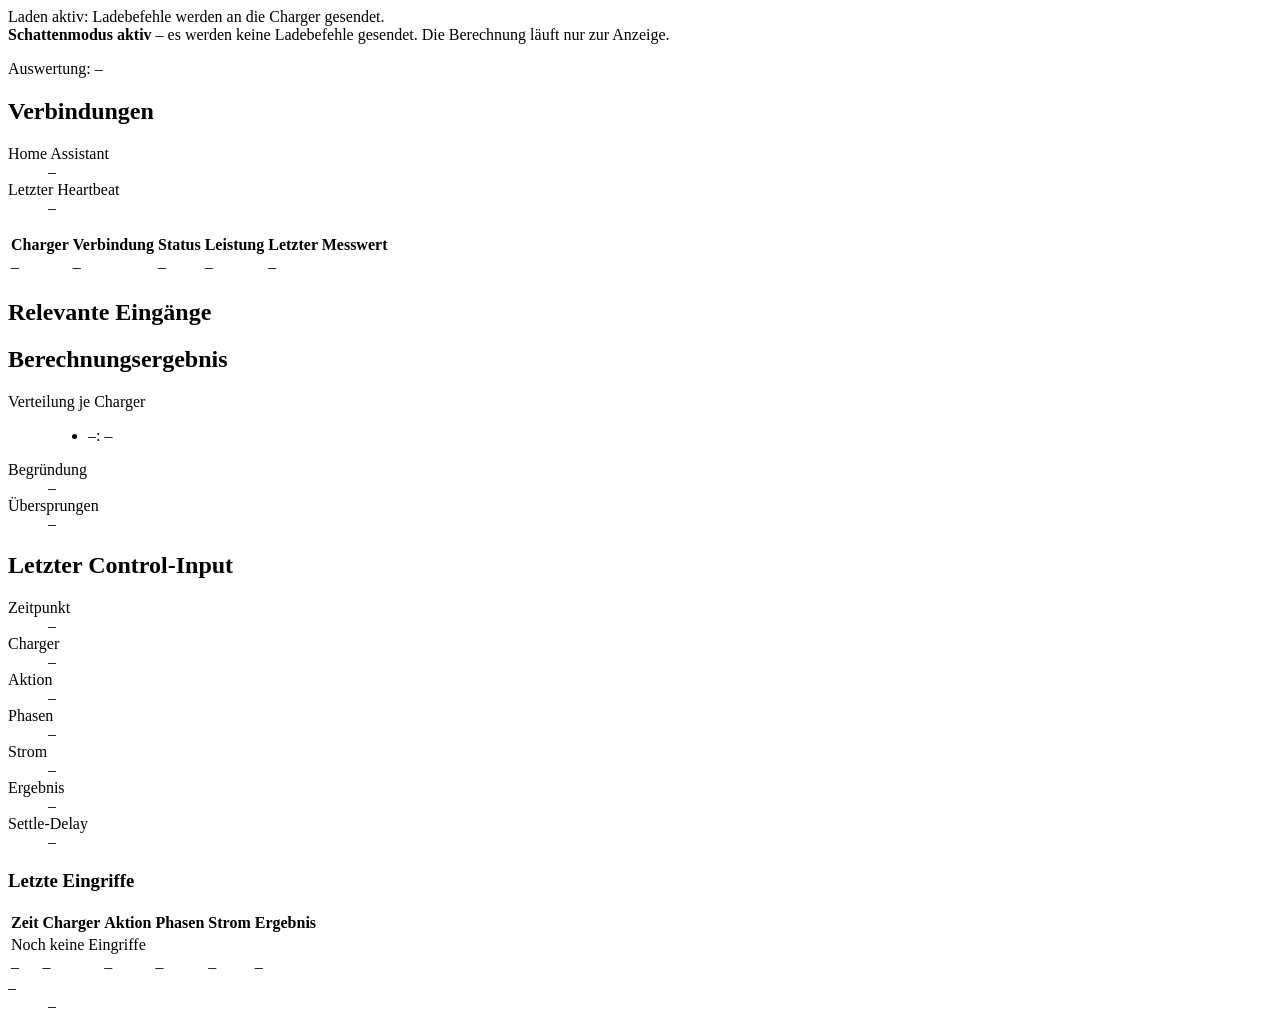
==== src/main/resources/templates/fragments/state.html @ 2c31cfb4 "Komponente F: Thymeleaf-GUI, JSON-API und Playwright-Tests StateController (/, /fragments/state), St" ====
<!DOCTYPE html>
<html lang="de" xmlns:th="http://www.thymeleaf.org">
<body>
<div th:fragment="inhalt" class="inhalt-fragment">

    <div th:if="${!view.schattenmodus}" class="hinweis" data-testid="schattenmodus-aus">
        Laden aktiv: Ladebefehle werden an die Charger gesendet.
    </div>
    <div th:if="${view.schattenmodus}" class="banner schatten" data-testid="schattenmodus-banner" role="alert">
        <strong>Schattenmodus aktiv</strong> – es werden keine Ladebefehle gesendet. Die Berechnung läuft nur zur Anzeige.
    </div>

    <p class="stand" data-testid="auswertung-zeit">Auswertung: <span th:text="${view.auswertungZeit}">–</span></p>

    <section class="karte" data-testid="section-verbindungen">
        <h2>Verbindungen</h2>
        <dl class="raster">
            <dt>Home Assistant</dt>
            <dd data-testid="ha-status"><span class="pille" th:classappend="${view.verbindungen.haStatusKlasse}" th:text="${view.verbindungen.haStatus}">–</span></dd>
            <dt>Letzter Heartbeat</dt>
            <dd data-testid="ha-heartbeat" th:text="${view.verbindungen.heartbeat}">–</dd>
        </dl>
        <table class="tabelle">
            <thead>
            <tr><th>Charger</th><th>Verbindung</th><th>Status</th><th>Leistung</th><th>Letzter Messwert</th></tr>
            </thead>
            <tbody>
            <tr th:each="charger : ${view.verbindungen.chargers}" th:attr="data-testid='charger-' + ${charger.id}">
                <td th:text="${charger.id}">–</td>
                <td><span class="pille" th:classappend="${charger.verbindungKlasse}" th:text="${charger.verbindung}">–</span></td>
                <td data-testid="charger-status" th:text="${charger.status}">–</td>
                <td th:text="${charger.leistung}">–</td>
                <td th:text="${charger.letzterMesswert}">–</td>
            </tr>
            </tbody>
        </table>
    </section>

    <section class="karte" data-testid="section-eingaenge">
        <h2>Relevante Eingänge</h2>
        <dl class="raster">
            <th:block th:replace="~{:: kennzahl('eingang-pv', 'PV-Leistung', ${view.eingaenge.pvLeistung})}"></th:block>
            <th:block th:replace="~{:: kennzahl('eingang-netz', 'Netz', ${view.eingaenge.netzLeistung})}"></th:block>
            <th:block th:replace="~{:: kennzahl('eingang-batterie', 'Batterie', ${view.eingaenge.batterieLeistung})}"></th:block>
            <th:block th:replace="~{:: kennzahl('eingang-ev', 'EV-Leistung', ${view.eingaenge.evLeistung})}"></th:block>
            <th:block th:replace="~{:: kennzahl('eingang-puffer', 'Sicherheitspuffer', ${view.eingaenge.puffer})}"></th:block>
            <th:block th:replace="~{:: kennzahl('eingang-mindeststrom', 'Mindeststrom', ${view.eingaenge.mindeststrom})}"></th:block>
            <th:block th:replace="~{:: kennzahl('eingang-zielphasen', 'Zielphasen', ${view.eingaenge.zielphasen})}"></th:block>
            <th:block th:replace="~{:: kennzahl('eingang-ist-phasen', 'Ist-Phasen', ${view.eingaenge.istPhasen})}"></th:block>
            <th:block th:replace="~{:: kennzahl('eingang-ueberschuss', 'Überschussladen', ${view.eingaenge.ueberschuss})}"></th:block>
            <th:block th:replace="~{:: kennzahl('eingang-batterie-praeferenz', 'Vorrang', ${view.eingaenge.batteriePraeferenz})}"></th:block>
            <th:block th:replace="~{:: kennzahl('eingang-prio-charger', 'Prio-Charger', ${view.eingaenge.prioCharger})}"></th:block>
        </dl>
    </section>

    <section class="karte" data-testid="section-ergebnis">
        <h2>Berechnungsergebnis</h2>
        <dl class="raster">
            <th:block th:replace="~{:: kennzahl('ergebnis-mindest-pv', 'Mindest-PV-Leistung', ${view.ergebnis.mindestPvLeistung})}"></th:block>
            <th:block th:replace="~{:: kennzahl('ergebnis-rohleistung', 'Rohleistung', ${view.ergebnis.rohleistung})}"></th:block>
            <th:block th:replace="~{:: kennzahl('ergebnis-zielleistung', 'Zielleistung', ${view.ergebnis.zielleistung})}"></th:block>
            <th:block th:replace="~{:: kennzahl('ergebnis-zielstrom', 'Zielstrom', ${view.ergebnis.zielstrom})}"></th:block>
            <th:block th:replace="~{:: kennzahl('ergebnis-phase', 'Phase mit höchster Spannung', ${view.ergebnis.phaseHoechsteSpannung})}"></th:block>
            <dt>Verteilung je Charger</dt>
            <dd data-testid="ergebnis-verteilung">
                <ul class="liste">
                    <li th:each="eintrag : ${view.ergebnis.verteilung}" th:attr="data-charger=${eintrag.chargerId}">
                        <span th:text="${eintrag.chargerId}">–</span>: <span th:text="${eintrag.strom}">–</span>
                    </li>
                </ul>
            </dd>
            <dt>Begründung</dt>
            <dd data-testid="ergebnis-begruendung" th:text="${view.ergebnis.begruendung}">–</dd>
            <dt>Übersprungen</dt>
            <dd data-testid="ergebnis-uebersprungen" th:text="${view.uebersprungenGrund}">–</dd>
        </dl>
    </section>

    <section class="karte" data-testid="section-letzter-eingriff">
        <h2>Letzter Control-Input</h2>
        <dl class="raster">
            <dt>Zeitpunkt</dt>
            <dd data-testid="letzter-zeit" th:text="${view.letzterEingriff.zeit}">–</dd>
            <dt>Charger</dt>
            <dd data-testid="letzter-charger" th:text="${view.letzterEingriff.charger}">–</dd>
            <dt>Aktion</dt>
            <dd data-testid="letzter-aktion" th:text="${view.letzterEingriff.aktion}">–</dd>
            <dt>Phasen</dt>
            <dd data-testid="letzter-phasen" th:text="${view.letzterEingriff.phasen}">–</dd>
            <dt>Strom</dt>
            <dd data-testid="letzter-strom" th:text="${view.letzterEingriff.strom}">–</dd>
            <dt>Ergebnis</dt>
            <dd data-testid="letzter-ergebnis" th:text="${view.letzterEingriff.ergebnis}">–</dd>
            <dt>Settle-Delay</dt>
            <dd data-testid="settle-restzeit" th:text="${view.settleRestzeit}">–</dd>
        </dl>

        <h3>Letzte Eingriffe</h3>
        <table class="tabelle" data-testid="historie">
            <thead>
            <tr><th>Zeit</th><th>Charger</th><th>Aktion</th><th>Phasen</th><th>Strom</th><th>Ergebnis</th></tr>
            </thead>
            <tbody>
            <tr th:if="${#lists.isEmpty(view.historie)}" data-testid="historie-leer">
                <td colspan="6">Noch keine Eingriffe</td>
            </tr>
            <tr th:each="zeile : ${view.historie}" class="historie-zeile">
                <td th:text="${zeile.zeit}">–</td>
                <td th:text="${zeile.charger}">–</td>
                <td th:text="${zeile.aktion}">–</td>
                <td th:text="${zeile.phasen}">–</td>
                <td th:text="${zeile.strom}">–</td>
                <td th:text="${zeile.ergebnis}">–</td>
            </tr>
            </tbody>
        </table>
    </section>
</div>

<th:block th:fragment="kennzahl (testId, label, wert)">
    <dt th:text="${label}">–</dt>
    <dd th:attr="data-testid=${testId}"><span class="wert" th:text="${wert}">–</span></dd>
</th:block>
</body>
</html>
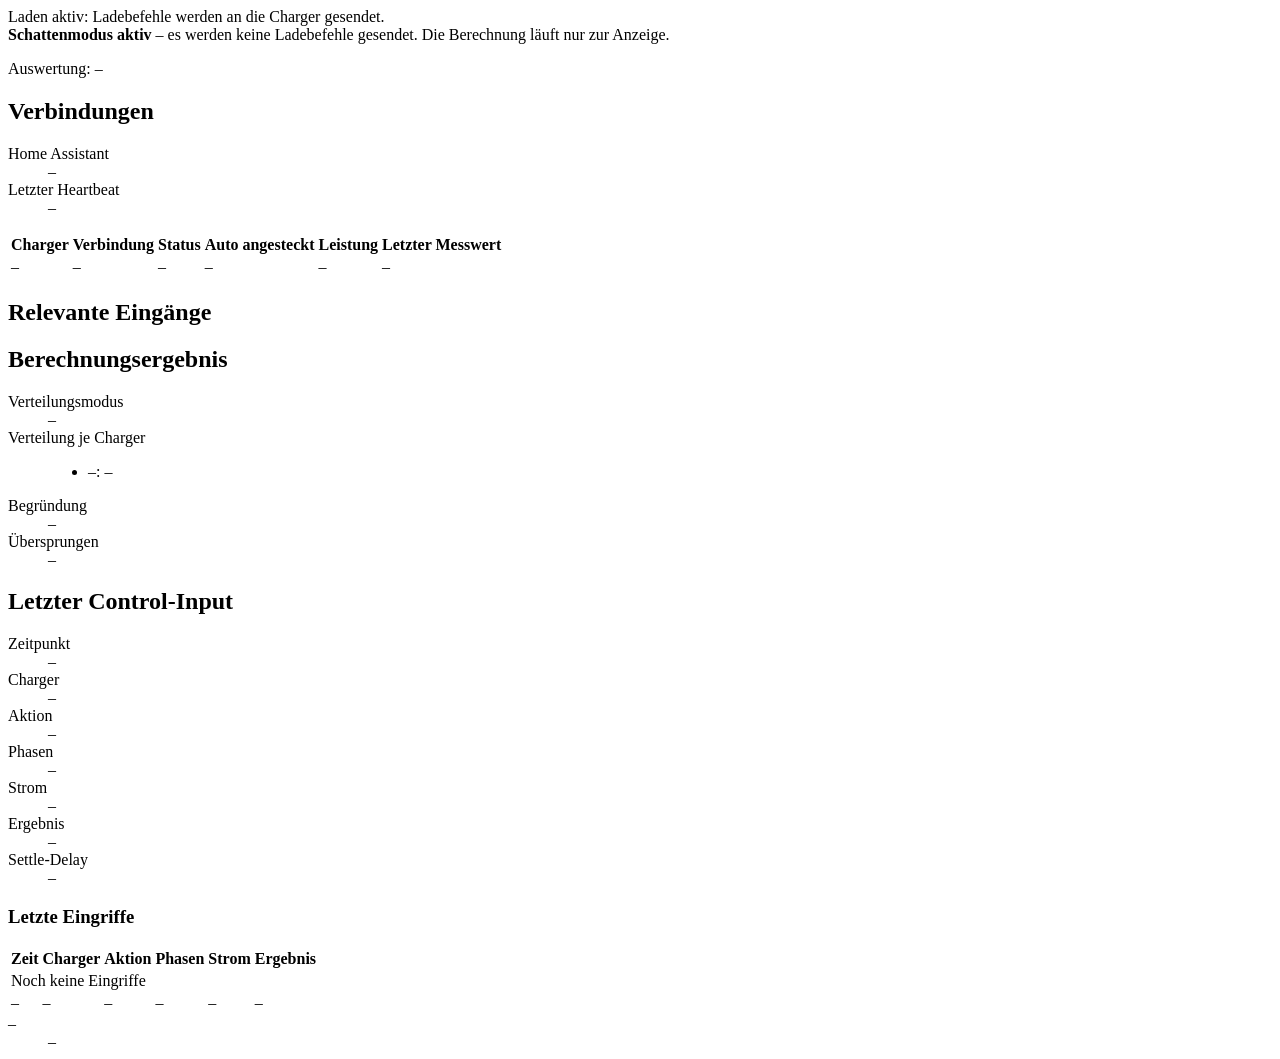
==== commit 23e40491: "Priorisierung: ein Auto bekommt alles, geteilt bei Leerlauf des Prio-Chargers PriorityModeTracker (P" ====
--- a/src/main/resources/templates/fragments/state.html
+++ b/src/main/resources/templates/fragments/state.html
@@ -22,13 +22,14 @@
         </dl>
         <table class="tabelle">
             <thead>
-            <tr><th>Charger</th><th>Verbindung</th><th>Status</th><th>Leistung</th><th>Letzter Messwert</th></tr>
+            <tr><th>Charger</th><th>Verbindung</th><th>Status</th><th>Auto angesteckt</th><th>Leistung</th><th>Letzter Messwert</th></tr>
             </thead>
             <tbody>
             <tr th:each="charger : ${view.verbindungen.chargers}" th:attr="data-testid='charger-' + ${charger.id}">
                 <td th:text="${charger.id}">–</td>
                 <td><span class="pille" th:classappend="${charger.verbindungKlasse}" th:text="${charger.verbindung}">–</span></td>
                 <td data-testid="charger-status" th:text="${charger.status}">–</td>
+                <td data-testid="charger-auto-angesteckt" th:text="${charger.autoAngesteckt}">–</td>
                 <td th:text="${charger.leistung}">–</td>
                 <td th:text="${charger.letzterMesswert}">–</td>
             </tr>
@@ -61,6 +62,8 @@
             <th:block th:replace="~{:: kennzahl('ergebnis-zielleistung', 'Zielleistung', ${view.ergebnis.zielleistung})}"></th:block>
             <th:block th:replace="~{:: kennzahl('ergebnis-zielstrom', 'Zielstrom', ${view.ergebnis.zielstrom})}"></th:block>
             <th:block th:replace="~{:: kennzahl('ergebnis-phase', 'Phase mit höchster Spannung', ${view.ergebnis.phaseHoechsteSpannung})}"></th:block>
+            <dt>Verteilungsmodus</dt>
+            <dd data-testid="ergebnis-verteilungsmodus" th:text="${view.ergebnis.verteilungsmodus}">–</dd>
             <dt>Verteilung je Charger</dt>
             <dd data-testid="ergebnis-verteilung">
                 <ul class="liste">
